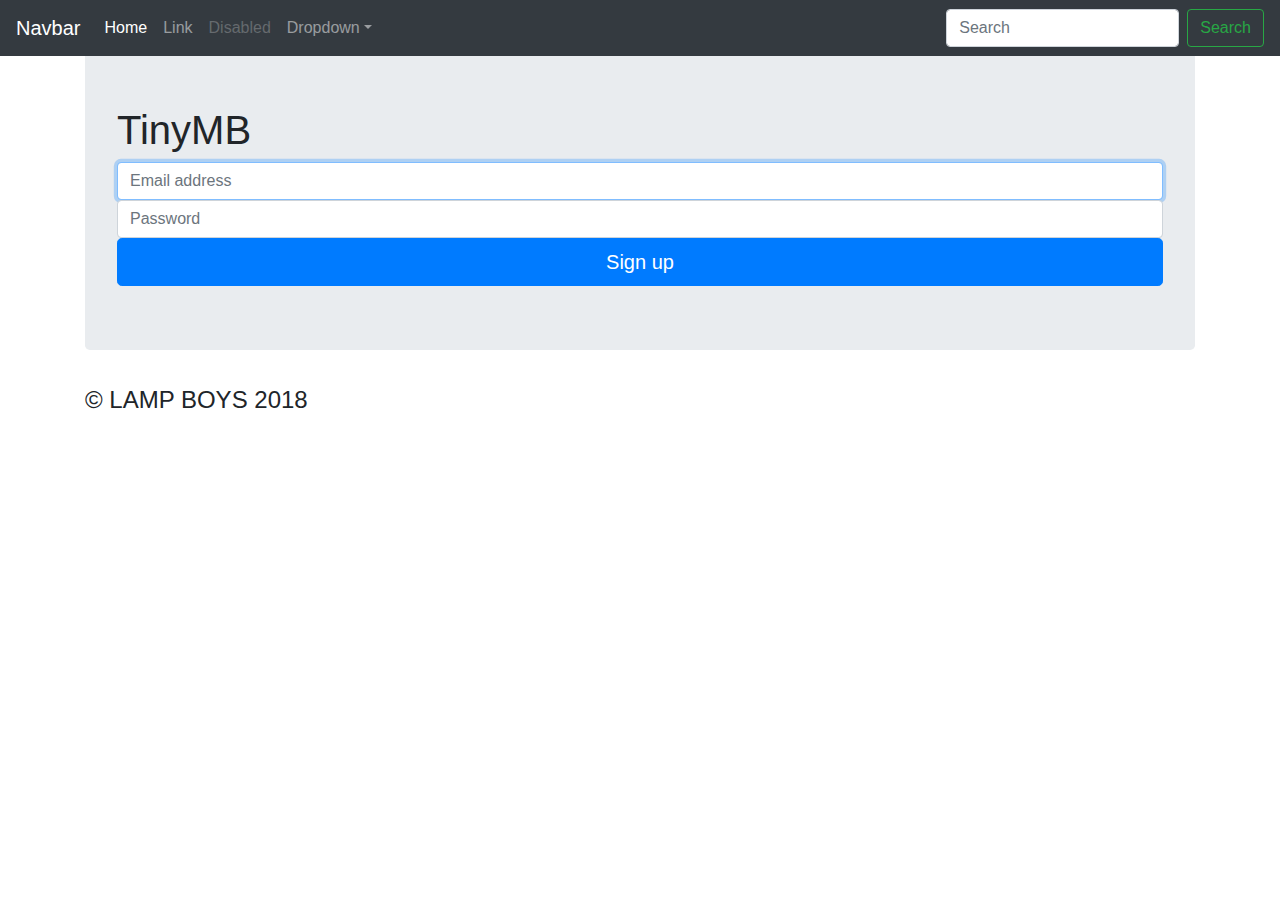
==== templates/signup.html @ d9cb501a "implement signup html/css, sinple accompanying jQuery AJAX calls" ====
<!DOCTYPE html>
<html lang="en">
  <head>
    <title>TinyMB Signup</title>
    <!-- Required meta tags -->
    <meta charset="utf-8">
    <meta name="viewport" content="width=device-width, initial-scale=1, shrink-to-fit=no">
    <!-- Bootstrap CSS -->
    <link rel="stylesheet" href="https://maxcdn.bootstrapcdn.com/bootstrap/4.0.0/css/bootstrap.min.css" integrity="sha384-Gn5384xqQ1aoWXA+058RXPxPg6fy4IWvTNh0E263XmFcJlSAwiGgFAW/dAiS6JXm" crossorigin="anonymous">
    <link href="../static/signup.css" rel="stylesheet">
    <!-- jQuery -->
    <script type="text/javascript" src="../static/js/jquery.js"></script>
  </head>

  <body>

    <div class="container">
      <div class="header">
        <nav class="navbar navbar-expand-md navbar-dark fixed-top bg-dark">
          <a class="navbar-brand" href="#">Navbar</a>
          <button class="navbar-toggler" type="button" data-toggle="collapse" data-target="#navbarsExampleDefault" aria-controls="navbarsExampleDefault" aria-expanded="false" aria-label="Toggle navigation">
            <span class="navbar-toggler-icon"></span>
          </button>

          <div class="collapse navbar-collapse" id="navbarsExampleDefault">
            <ul class="navbar-nav mr-auto">
              <li class="nav-item active">
                <a class="nav-link" href="#">Home <span class="sr-only">(current)</span></a>
              </li>
              <li class="nav-item">
                <a class="nav-link" href="#">Link</a>
              </li>
              <li class="nav-item">
                <a class="nav-link disabled" href="#">Disabled</a>
              </li>
              <li class="nav-item dropdown">
                <a class="nav-link dropdown-toggle" id="dropdown01" data-toggle="dropdown" aria-haspopup="true" aria-expanded="false">Dropdown</a>
                <div class="dropdown-menu" aria-labelledby="dropdown01">
                  <a class="dropdown-item" href="#">Action</a>
                  <a class="dropdown-item" href="#">Another action</a>
                  <a class="dropdown-item" href="#">Something else here</a>
                </div>
              </li>
            </ul>
            <form class="form-inline my-2 my-lg-0">
              <input class="form-control mr-sm-2" type="text" placeholder="Search" aria-label="Search">
              <button class="btn btn-outline-success my-2 my-sm-0" type="submit">Search</button>
            </form>
          </div>
        </nav>
        <h3 class="text-muted">TinyMB</h3>
      </div>

      <div class="jumbotron">
        <h1>TinyMB</h1>
        <form class="form-signin">
        <label for="inputEmail" class="sr-only">Email address</label>
        <input type="email" name="inputEmail" id="inputEmail" class="form-control" placeholder="Email address" required autofocus>
        <label for="inputPassword" class="sr-only">Password</label>
        <input type="password" name="inputPassword" id="inputPassword" class="form-control" placeholder="Password" required>

        <!-- jQuery onClick -->
        <script>
          $(function() {
            $('#btnSignUp').click(function() {
              $.ajax({
                url: '/signUp',
                data: $('form').serialize(),
                type: 'POST',
                success: function(response) {
                  console.log(response);
                },
                error: function(error) {
                  console.log(error);
                }
              });
            });
          });
        </script>
        <button id="btnSignUp" class="btn btn-lg btn-primary btn-block" type="button" value="Sign Up">Sign up</button>
      </form>
      </div>



      <footer class="footer">
        <p>&copy; LAMP BOYS 2018</p>
      </footer>

    </div>
  </body>
</html>
---- static/signup.css ----
#title{
  font-size: 36pt;
}

p {
  font-size: 18pt;
}

#inputbox {
  font-size:20px;
  font-family: "HelveticaNeue-Light", "Helvetica Neue Light", "Helvetica Neue", Helvetica, Arial, "Lucida Grande", sans-serif;
  font-weight: 300;
  padding:10px;
}
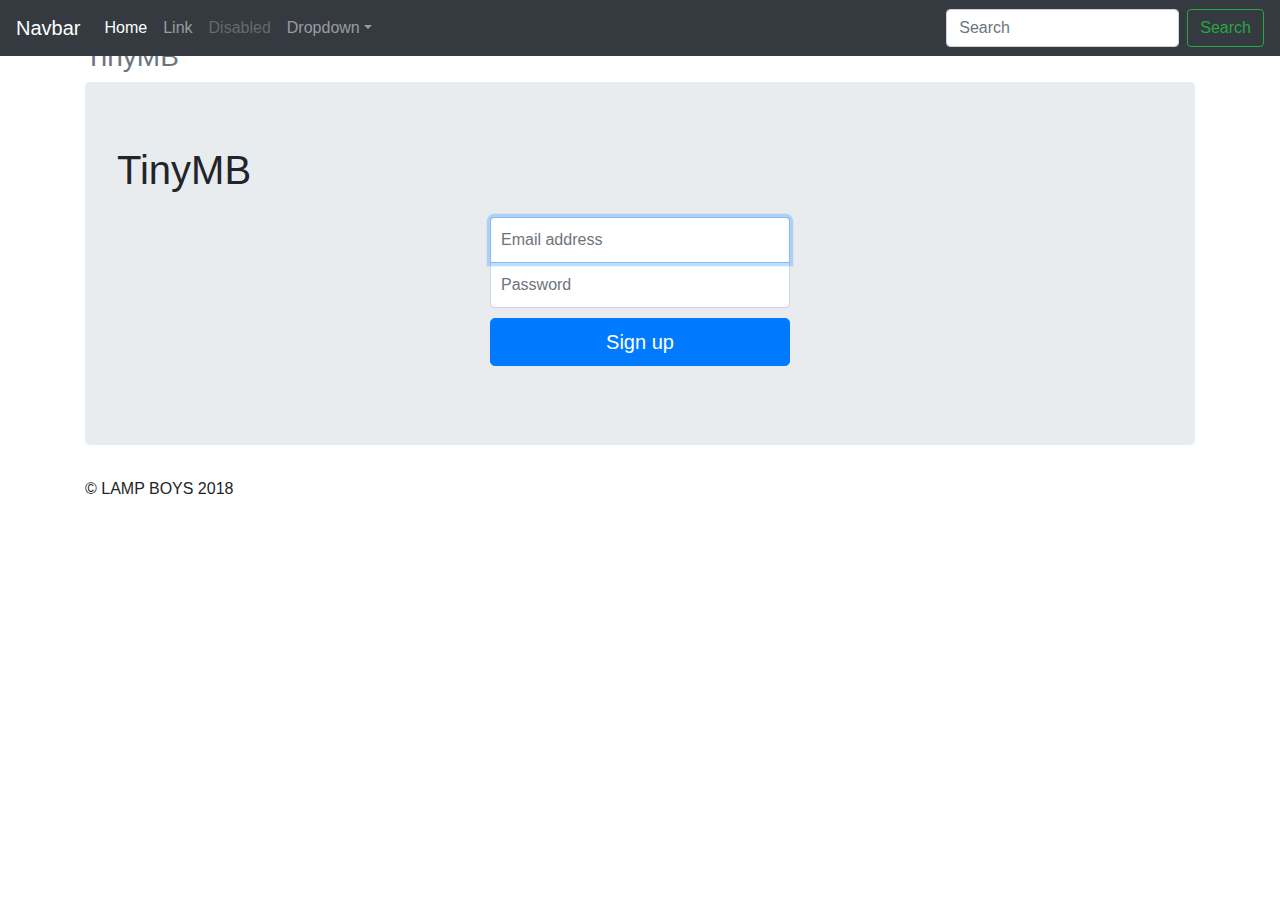
==== commit 9a29f8f4: "jQuery AJAX call is broken. :(" ====
--- a/templates/signup.html
+++ b/templates/signup.html
@@ -7,9 +7,10 @@
     <meta name="viewport" content="width=device-width, initial-scale=1, shrink-to-fit=no">
     <!-- Bootstrap CSS -->
     <link rel="stylesheet" href="https://maxcdn.bootstrapcdn.com/bootstrap/4.0.0/css/bootstrap.min.css" integrity="sha384-Gn5384xqQ1aoWXA+058RXPxPg6fy4IWvTNh0E263XmFcJlSAwiGgFAW/dAiS6JXm" crossorigin="anonymous">
-    <link href="../static/signup.css" rel="stylesheet">
-    <!-- jQuery -->
-    <script type="text/javascript" src="../static/js/jquery.js"></script>
+    <!-- Other Imports -->
+    <link href="../static/css/signup.css" rel="stylesheet">
+    <script src="../static/js/jquery.js"></script>
+    <script src="../static/js/signUp.js"></script>
   </head>
 
   <body>
@@ -59,25 +60,7 @@
         <label for="inputPassword" class="sr-only">Password</label>
         <input type="password" name="inputPassword" id="inputPassword" class="form-control" placeholder="Password" required>
 
-        <!-- jQuery onClick -->
-        <script>
-          $(function() {
-            $('#btnSignUp').click(function() {
-              $.ajax({
-                url: '/signUp',
-                data: $('form').serialize(),
-                type: 'POST',
-                success: function(response) {
-                  console.log(response);
-                },
-                error: function(error) {
-                  console.log(error);
-                }
-              });
-            });
-          });
-        </script>
-        <button id="btnSignUp" class="btn btn-lg btn-primary btn-block" type="button" value="Sign Up">Sign up</button>
+        <button id="btnSignUp" class="btn btn-lg btn-primary btn-block" type="button">Sign up</button>
       </form>
       </div>
 
--- a/static/css/signup.css
+++ b/static/css/signup.css
@@ -0,0 +1,39 @@
+body {
+  padding-top: 40px;
+  padding-bottom: 40px;
+}
+
+.form-signin {
+  max-width: 330px;
+  padding: 15px;
+  margin: 0 auto;
+}
+.form-signin .form-signin-heading,
+.form-signin .checkbox {
+  margin-bottom: 10px;
+}
+.form-signin .checkbox {
+  font-weight: normal;
+}
+.form-signin .form-control {
+  position: relative;
+  height: auto;
+  -webkit-box-sizing: border-box;
+     -moz-box-sizing: border-box;
+          box-sizing: border-box;
+  padding: 10px;
+  font-size: 16px;
+}
+.form-signin .form-control:focus {
+  z-index: 2;
+}
+.form-signin input[type="email"] {
+  margin-bottom: -1px;
+  border-bottom-right-radius: 0;
+  border-bottom-left-radius: 0;
+}
+.form-signin input[type="password"] {
+  margin-bottom: 10px;
+  border-top-left-radius: 0;
+  border-top-right-radius: 0;
+}
